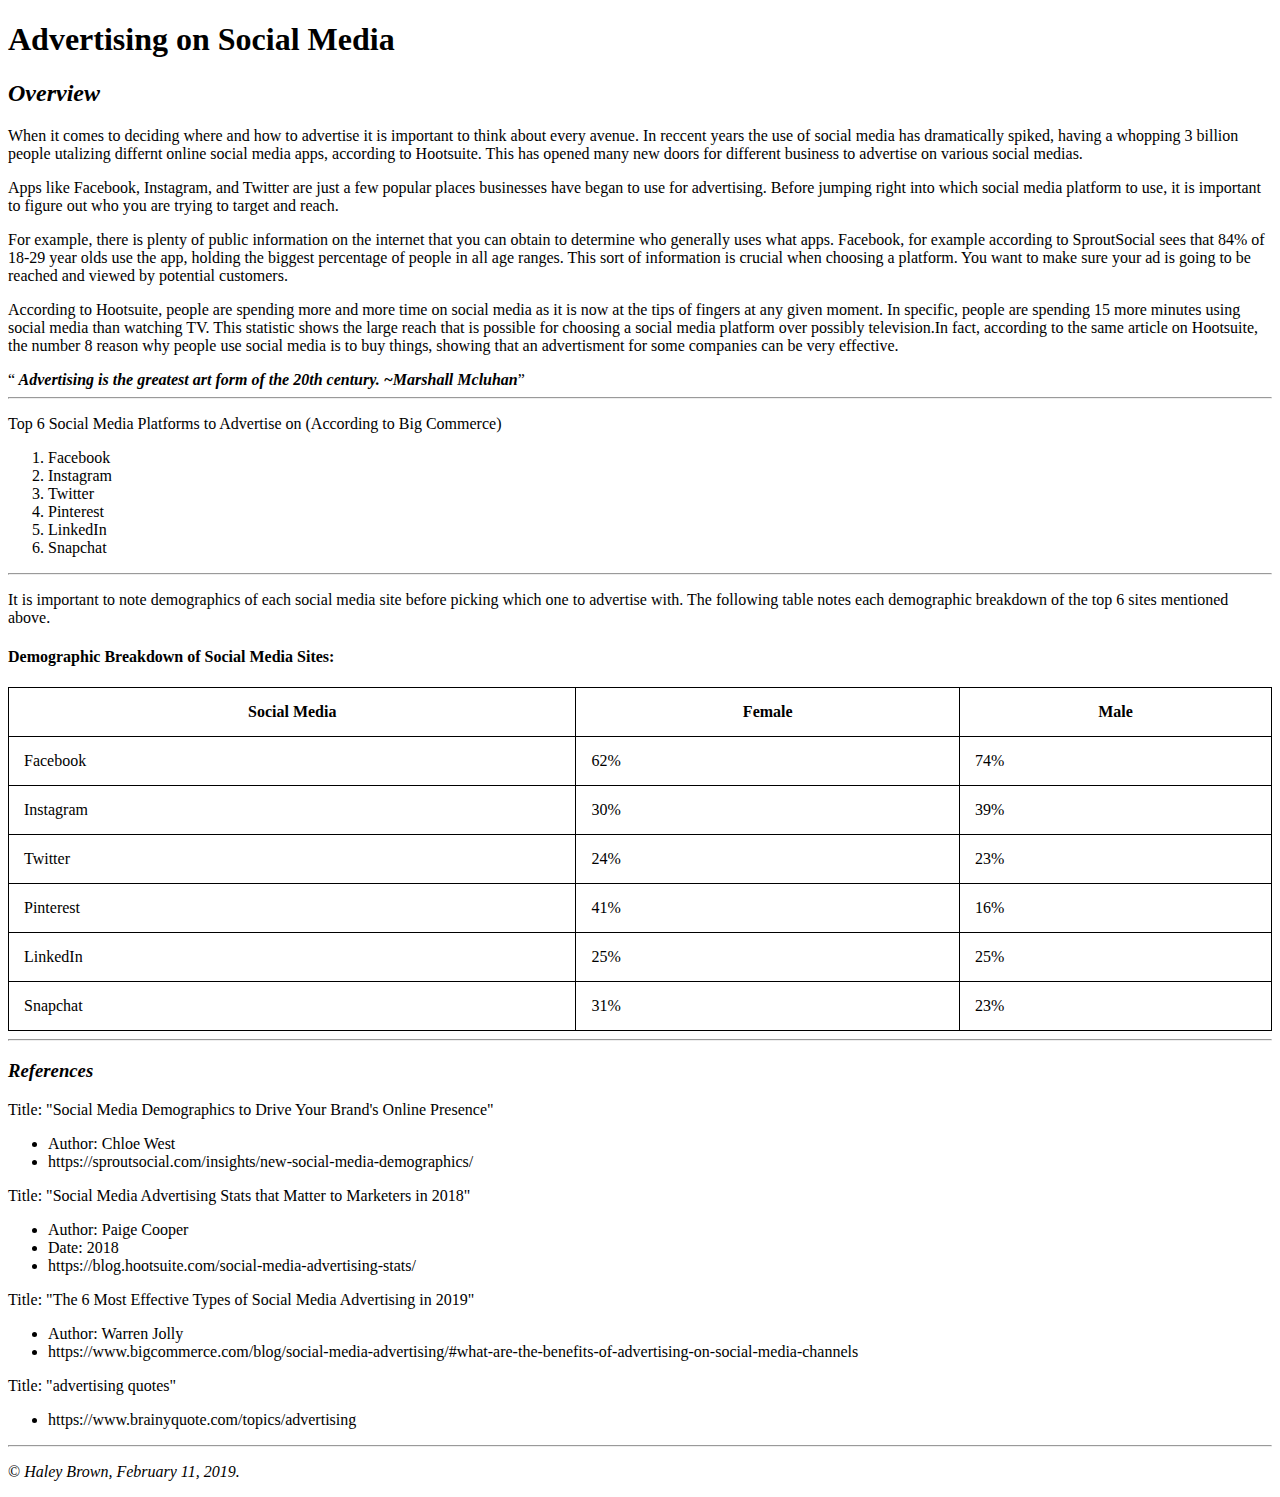
==== lesson4_assignment/index.html @ 623b0164 "first commit for lesson 4" ====
<!DOCTYPE html>
<html>
    <title>Advertising on Social Media</title>
    <head>
        <meta charset="UTF-8">
        <meta name="description" content="How advertising is used on different social medias">
        <meta name="keywords" content="advertsing, Instagram, Snapchat, Facebook, Twitter, promotions">
        <meta name="author" content="Haley Brown"
        <!--Haley Brown, February 11, 2019--!>
    </head>
    <body>
        <h1> Advertising on Social Media</h1>
        <h2> <i>Overview</i></h2>
        <p> When it comes to deciding where and how to advertise it is important to think about every avenue. In reccent years the use of social media has dramatically spiked, having a whopping 3 billion people utalizing differnt online social media apps, according to Hootsuite. This has opened many new doors for different business to advertise on various social medias.</p>
        <p> Apps like Facebook, Instagram, and Twitter are just a few popular places businesses have began to use for advertising. Before jumping right into which social media platform to use, it is important to figure out who you are trying to target and reach.</p>
        <p> For example, there is plenty of public information on the internet that you can obtain to determine who generally uses what apps. Facebook, for example according to SproutSocial sees that 84% of 18-29 year olds use the app, holding the biggest percentage of people in all age ranges. This sort of information is crucial when choosing a platform. You want to make sure your ad is going to be reached and viewed by potential customers.</p>
        <p> According to Hootsuite, people are spending more and more time on social media as it is now at the tips of fingers at any given moment. In specific, people are spending 15 more minutes using social media than watching TV. This statistic shows the large reach that is possible for choosing a social media platform over possibly television.In fact, according to the same article on Hootsuite, the number 8 reason why people use social media is to buy things, showing that an advertisment for some companies can be very effective. </p>
        <q><i><b> Advertising is the greatest art form of the 20th century. ~Marshall Mcluhan</b></i></q>
        <hr>
        <p>Top 6 Social Media Platforms to Advertise on (According to Big Commerce)</p>
        <ol>
            <li>Facebook</li>
            <li>Instagram</li>
            <li>Twitter</li>
            <li>Pinterest</li>
            <li>LinkedIn</li>
            <li>Snapchat</li>
        </ol>
        <hr>
        <head>
            <style>
                table, th, td {
                    border: 1px solid black;
                    border-collapse: collapse;
                }
                th, td {
                    padding: 15px;
                }
            </style>
        </head>
        <p>It is important to note demographics of each social media site before picking which one to advertise with. The following table notes each demographic breakdown of the top 6 sites mentioned above.</p>
        <h4>Demographic Breakdown of Social Media Sites:</h4>
        <table style= "width:100%"> 
            <tr>
                <th>Social Media</th>
                <th>Female</th>
                <th>Male</th>
            </tr>
            <tr>
                <td>Facebook</td>
                <td>62%</td>
                <td>74%</td>
            </tr>
            <tr>
                <td>Instagram</td>
                <td>30%</td>
                <td>39%</td>
            </tr>
            <tr>
                <td>Twitter</td>
                <td>24%</td>
                <td>23%</td>
            </tr>
            <tr>
                <td>Pinterest</td>
                <td>41%</td>
                <td>16%</td>
            </tr>
            <tr>
                <td>LinkedIn</td>
                <td>25%</td>
                <td>25%</td>
            </tr>
            <tr>
                <td>Snapchat</td>
                <td>31%</td>
                <td>23%</td>
            </tr>
        </table>
        <hr>
    </body>
    <h3><i>References</i></h3>
    <p>Title: "Social Media Demographics to Drive Your Brand's Online Presence"</p>
    <ul>
        <li>Author: Chloe West</li>
        <li>https://sproutsocial.com/insights/new-social-media-demographics/</li>
    </ul>
    <p>Title: "Social Media Advertising Stats that Matter to Marketers in 2018"</p>
    <ul>
        <li>Author: Paige Cooper</li>
        <li>Date: 2018</li>
        <li>https://blog.hootsuite.com/social-media-advertising-stats/</li>
    </ul>
    <p>Title: "The 6 Most Effective Types of Social Media Advertising in 2019"</p>
    <ul>
        <li>Author: Warren Jolly</li>
        <li>https://www.bigcommerce.com/blog/social-media-advertising/#what-are-the-benefits-of-advertising-on-social-media-channels</li>
    </ul>
    <p>Title: "advertising quotes"</p>
    <ul>
        <li>https://www.brainyquote.com/topics/advertising</li>
    </ul>
    <hr>
    <p>&copy; <i>Haley Brown, February 11, 2019.</i></p>
    
</html>
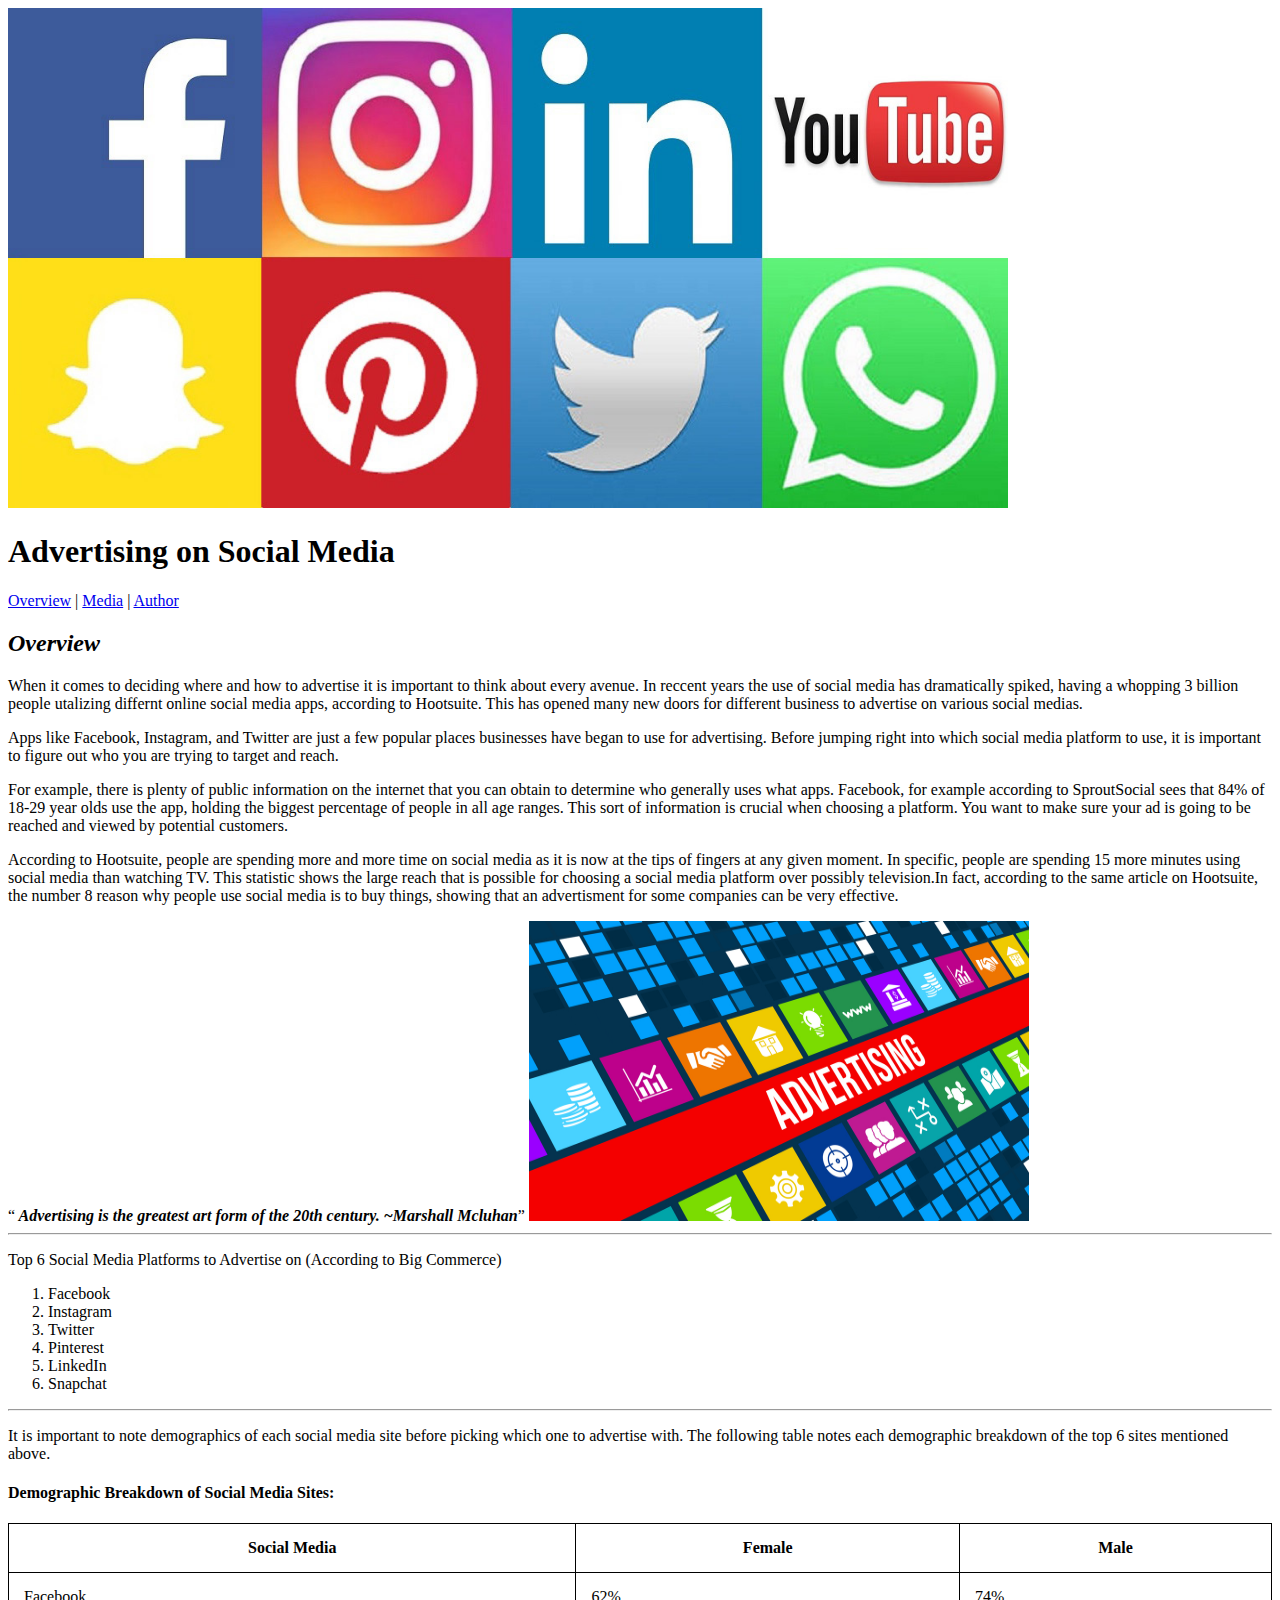
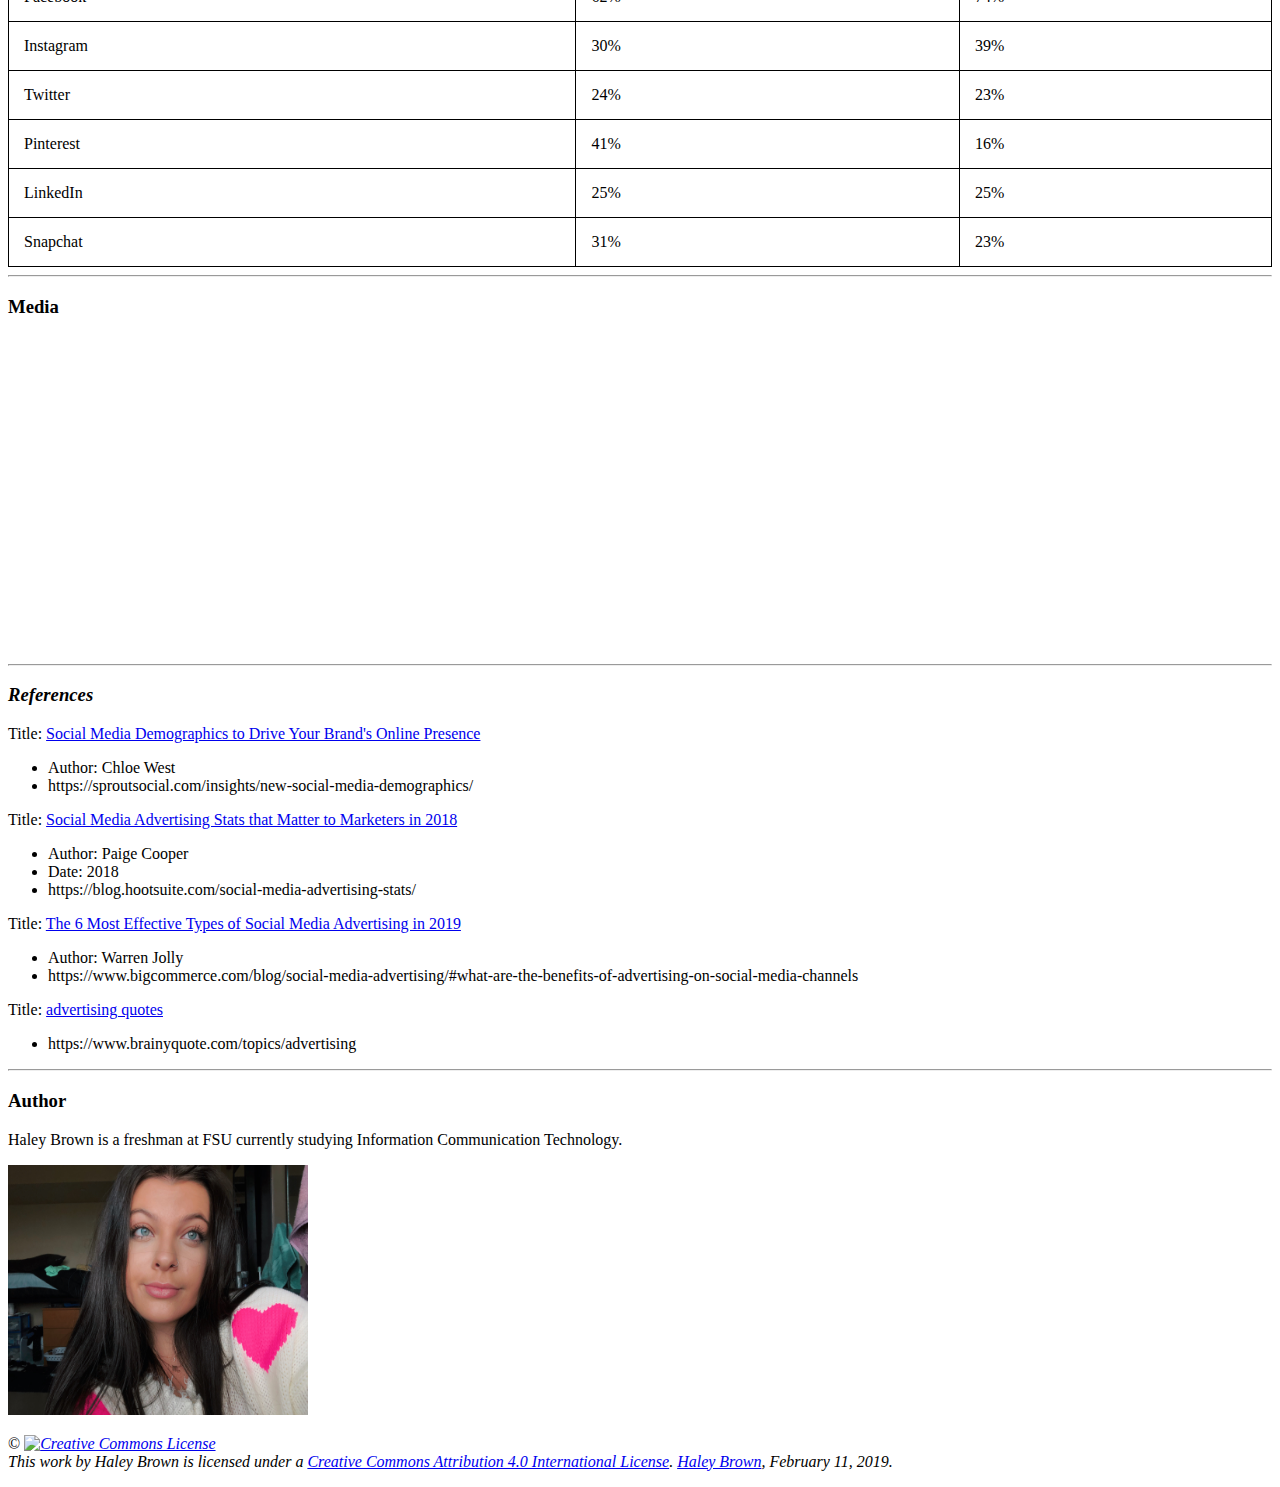
==== commit 27e31999: "Lesson 4final commit" ====
--- a/lesson4_assignment/index.html
+++ b/lesson4_assignment/index.html
@@ -9,13 +9,16 @@
         <!--Haley Brown, February 11, 2019--!>
     </head>
     <body>
+        <img src="images/image2.jpg" width="1000" height="500"></img>
         <h1> Advertising on Social Media</h1>
+        <p> <a href="index.html"> Overview</a> | <a href="media.html"> Media</a> | <a href="author.html"> Author</a></p>
         <h2> <i>Overview</i></h2>
         <p> When it comes to deciding where and how to advertise it is important to think about every avenue. In reccent years the use of social media has dramatically spiked, having a whopping 3 billion people utalizing differnt online social media apps, according to Hootsuite. This has opened many new doors for different business to advertise on various social medias.</p>
         <p> Apps like Facebook, Instagram, and Twitter are just a few popular places businesses have began to use for advertising. Before jumping right into which social media platform to use, it is important to figure out who you are trying to target and reach.</p>
         <p> For example, there is plenty of public information on the internet that you can obtain to determine who generally uses what apps. Facebook, for example according to SproutSocial sees that 84% of 18-29 year olds use the app, holding the biggest percentage of people in all age ranges. This sort of information is crucial when choosing a platform. You want to make sure your ad is going to be reached and viewed by potential customers.</p>
         <p> According to Hootsuite, people are spending more and more time on social media as it is now at the tips of fingers at any given moment. In specific, people are spending 15 more minutes using social media than watching TV. This statistic shows the large reach that is possible for choosing a social media platform over possibly television.In fact, according to the same article on Hootsuite, the number 8 reason why people use social media is to buy things, showing that an advertisment for some companies can be very effective. </p>
         <q><i><b> Advertising is the greatest art form of the 20th century. ~Marshall Mcluhan</b></i></q>
+       <img src="images/image1.jpg" width="500" height="300"></img>
         <hr>
         <p>Top 6 Social Media Platforms to Advertise on (According to Big Commerce)</p>
         <ol>
@@ -78,29 +81,35 @@
             </tr>
         </table>
         <hr>
+        <h3>Media </h3>
+        <iframe width="560" height="315" src="https://www.youtube.com/embed/HC-tgFdIcB0" frameborder="0" allow="accelerometer; autoplay; encrypted-media; gyroscope; picture-in-picture" allowfullscreen></iframe>
+        <hr>
     </body>
     <h3><i>References</i></h3>
-    <p>Title: "Social Media Demographics to Drive Your Brand's Online Presence"</p>
+    <p>Title: <a href= "https://sproutsocial.com/insights/new-social-media-demographics/" target="_blank">Social Media Demographics to Drive Your Brand's Online Presence </a> </p>
     <ul>
         <li>Author: Chloe West</li>
         <li>https://sproutsocial.com/insights/new-social-media-demographics/</li>
     </ul>
-    <p>Title: "Social Media Advertising Stats that Matter to Marketers in 2018"</p>
+    <p>Title: <a href= "https://blog.hootsuite.com/social-media-advertising-stats" target= "_blank">Social Media Advertising Stats that Matter to Marketers in 2018</a></p>
     <ul>
         <li>Author: Paige Cooper</li>
         <li>Date: 2018</li>
         <li>https://blog.hootsuite.com/social-media-advertising-stats/</li>
     </ul>
-    <p>Title: "The 6 Most Effective Types of Social Media Advertising in 2019"</p>
+    <p>Title: <a href= "https://www.bigcommerce.com/blog/social-media-advertising/#what-are-the-benefits-of-advertising-on-social-media-channels" target= "_blank"> The 6 Most Effective Types of Social Media Advertising in 2019</a></p>
     <ul>
         <li>Author: Warren Jolly</li>
         <li>https://www.bigcommerce.com/blog/social-media-advertising/#what-are-the-benefits-of-advertising-on-social-media-channels</li>
     </ul>
-    <p>Title: "advertising quotes"</p>
+    <p>Title: <a href= "https://www.brainyquote.com/topics/advertising" target= "_blank">advertising quotes</a></p>
     <ul>
         <li>https://www.brainyquote.com/topics/advertising</li>
     </ul>
     <hr>
-    <p>&copy; <i>Haley Brown, February 11, 2019.</i></p>
+    <h3> Author</h3>
+        <p> Haley Brown is a freshman at FSU currently studying Information Communication Technology.</p>
+    <img src="images/image3.jpg" width="300px" height="250px"></img>
+    <p>&copy; <i><a rel="license" href="http://creativecommons.org/licenses/by/4.0/"><img alt="Creative Commons License" style="border-width:0" src="https://i.creativecommons.org/l/by/4.0/80x15.png" /></a><br />This work by <span xmlns:cc="http://creativecommons.org/ns#" property="cc:attributionName">Haley Brown</span> is licensed under a <a rel="license" href="http://creativecommons.org/licenses/by/4.0/">Creative Commons Attribution 4.0 International License</a>. <a href="mailto:hpb18@my.fsu.edu" target="_top"> Haley Brown</a>, February 11, 2019.</i></p>
     
 </html>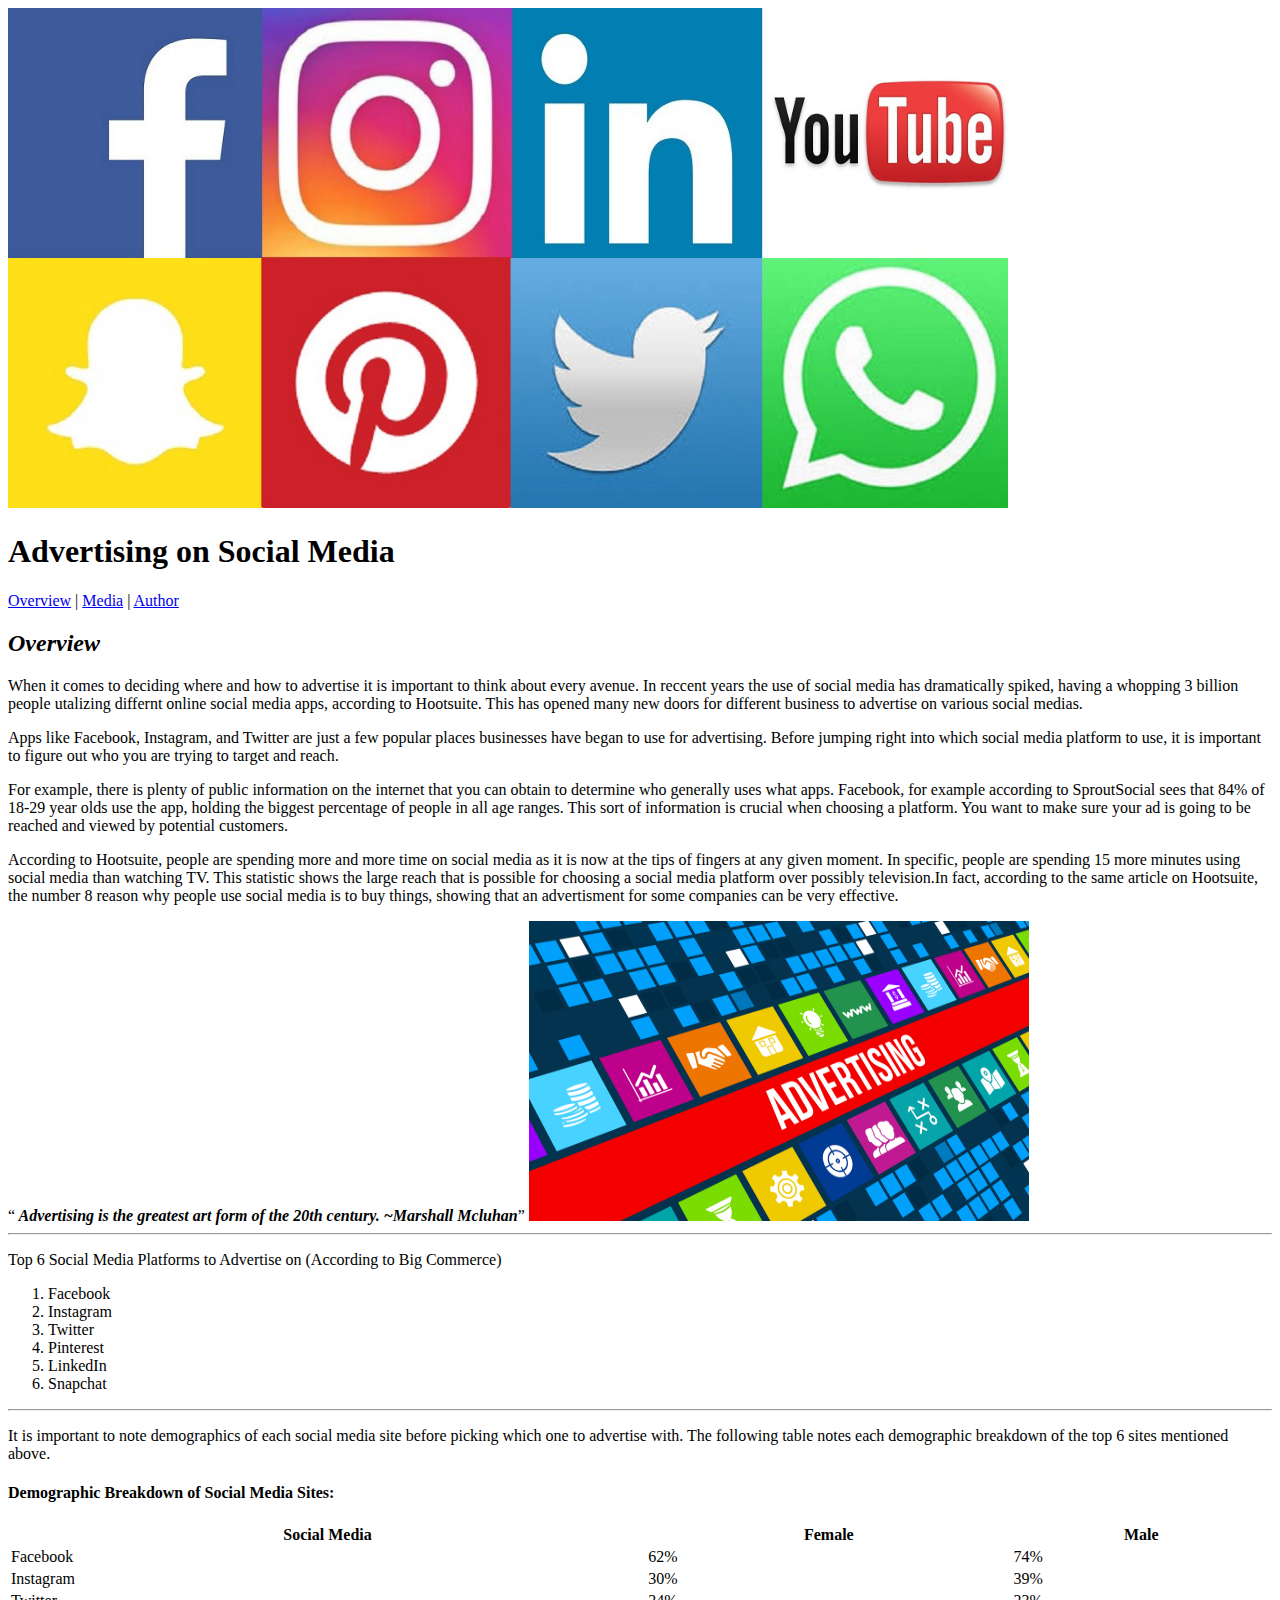
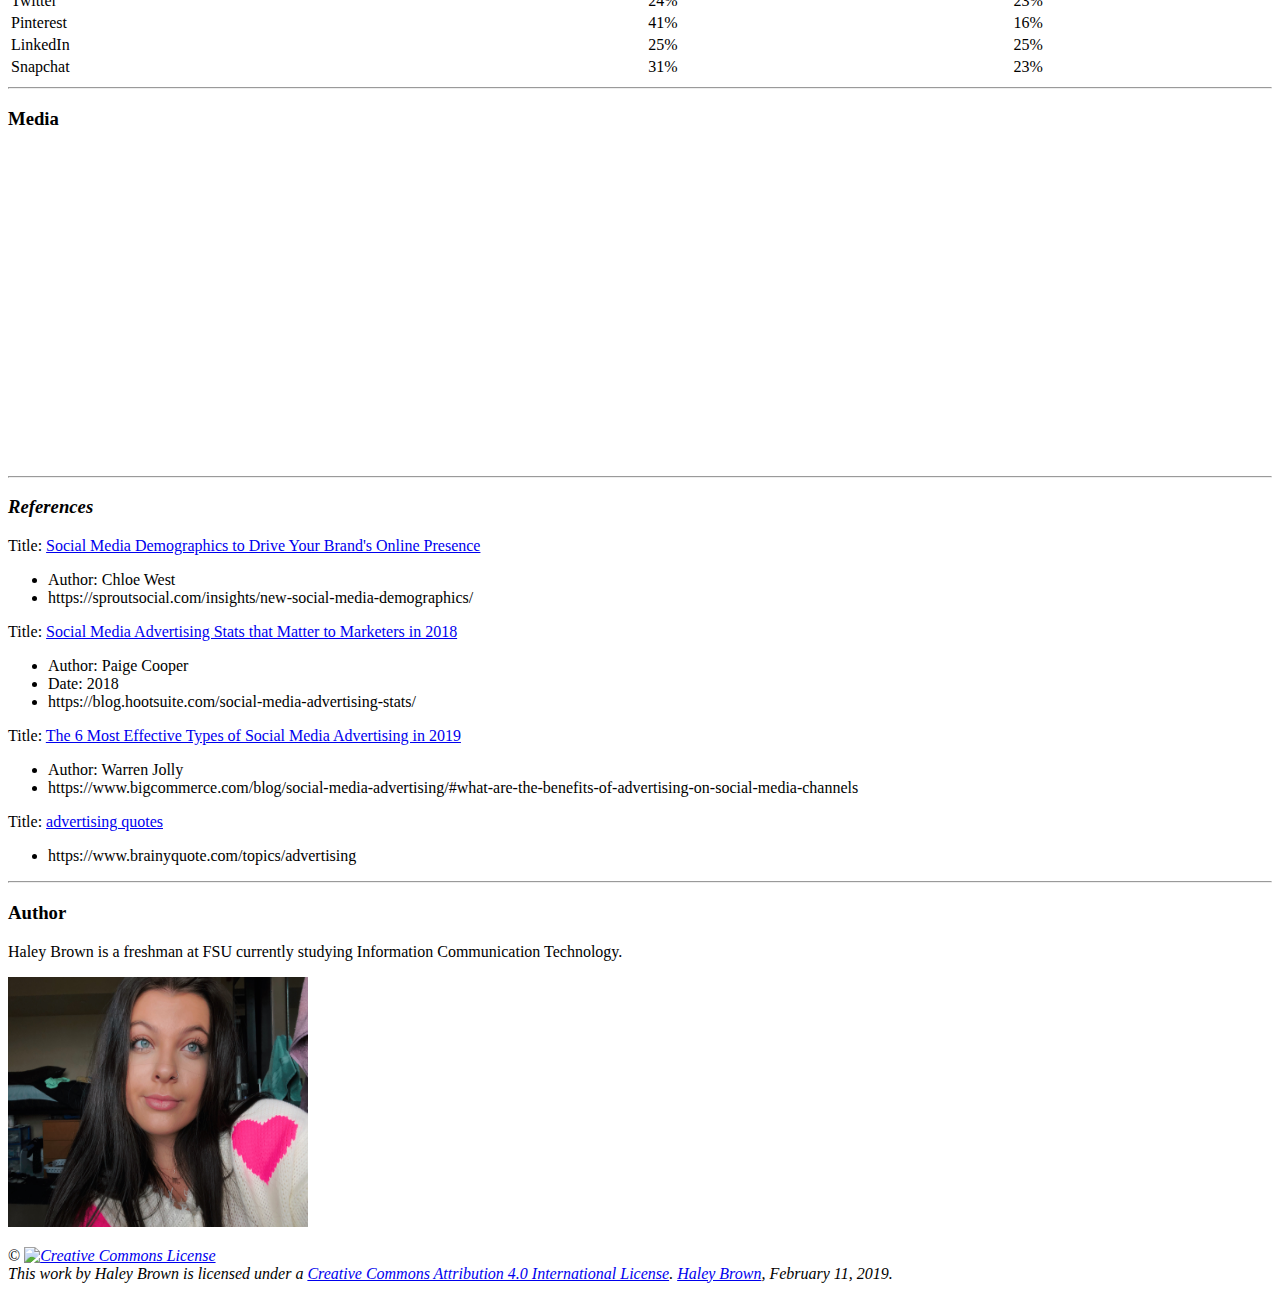
==== commit d2672623: "Lesson 5 final commit" ====
--- a/lesson4_assignment/index.html
+++ b/lesson4_assignment/index.html
@@ -1,12 +1,14 @@
 <!DOCTYPE html>
 <html>
-    <title>Advertising on Social Media</title>
+    
     <head>
-        <meta charset="UTF-8">
+        <link rel="stylesheet" href="style.css" />
+       <title>Advertising on Social Media</title> 
+       <meta charset="UTF-8">
         <meta name="description" content="How advertising is used on different social medias">
         <meta name="keywords" content="advertsing, Instagram, Snapchat, Facebook, Twitter, promotions">
-        <meta name="author" content="Haley Brown"
-        <!--Haley Brown, February 11, 2019--!>
+        <meta name="author" content="Haley Brown">
+        <!--Haley Brown, February 11, 2019-->
     </head>
     <body>
         <img src="images/image2.jpg" width="1000" height="500"></img>
@@ -30,17 +32,7 @@
             <li>Snapchat</li>
         </ol>
         <hr>
-        <head>
-            <style>
-                table, th, td {
-                    border: 1px solid black;
-                    border-collapse: collapse;
-                }
-                th, td {
-                    padding: 15px;
-                }
-            </style>
-        </head>
+
         <p>It is important to note demographics of each social media site before picking which one to advertise with. The following table notes each demographic breakdown of the top 6 sites mentioned above.</p>
         <h4>Demographic Breakdown of Social Media Sites:</h4>
         <table style= "width:100%"> 
@@ -84,7 +76,7 @@
         <h3>Media </h3>
         <iframe width="560" height="315" src="https://www.youtube.com/embed/HC-tgFdIcB0" frameborder="0" allow="accelerometer; autoplay; encrypted-media; gyroscope; picture-in-picture" allowfullscreen></iframe>
         <hr>
-    </body>
+
     <h3><i>References</i></h3>
     <p>Title: <a href= "https://sproutsocial.com/insights/new-social-media-demographics/" target="_blank">Social Media Demographics to Drive Your Brand's Online Presence </a> </p>
     <ul>
@@ -109,7 +101,8 @@
     <hr>
     <h3> Author</h3>
         <p> Haley Brown is a freshman at FSU currently studying Information Communication Technology.</p>
-    <img src="images/image3.jpg" width="300px" height="250px"></img>
+    <img src="images/image3.jpg" width="300px" height="250px">
     <p>&copy; <i><a rel="license" href="http://creativecommons.org/licenses/by/4.0/"><img alt="Creative Commons License" style="border-width:0" src="https://i.creativecommons.org/l/by/4.0/80x15.png" /></a><br />This work by <span xmlns:cc="http://creativecommons.org/ns#" property="cc:attributionName">Haley Brown</span> is licensed under a <a rel="license" href="http://creativecommons.org/licenses/by/4.0/">Creative Commons Attribution 4.0 International License</a>. <a href="mailto:hpb18@my.fsu.edu" target="_top"> Haley Brown</a>, February 11, 2019.</i></p>
+    </body>
     
 </html>